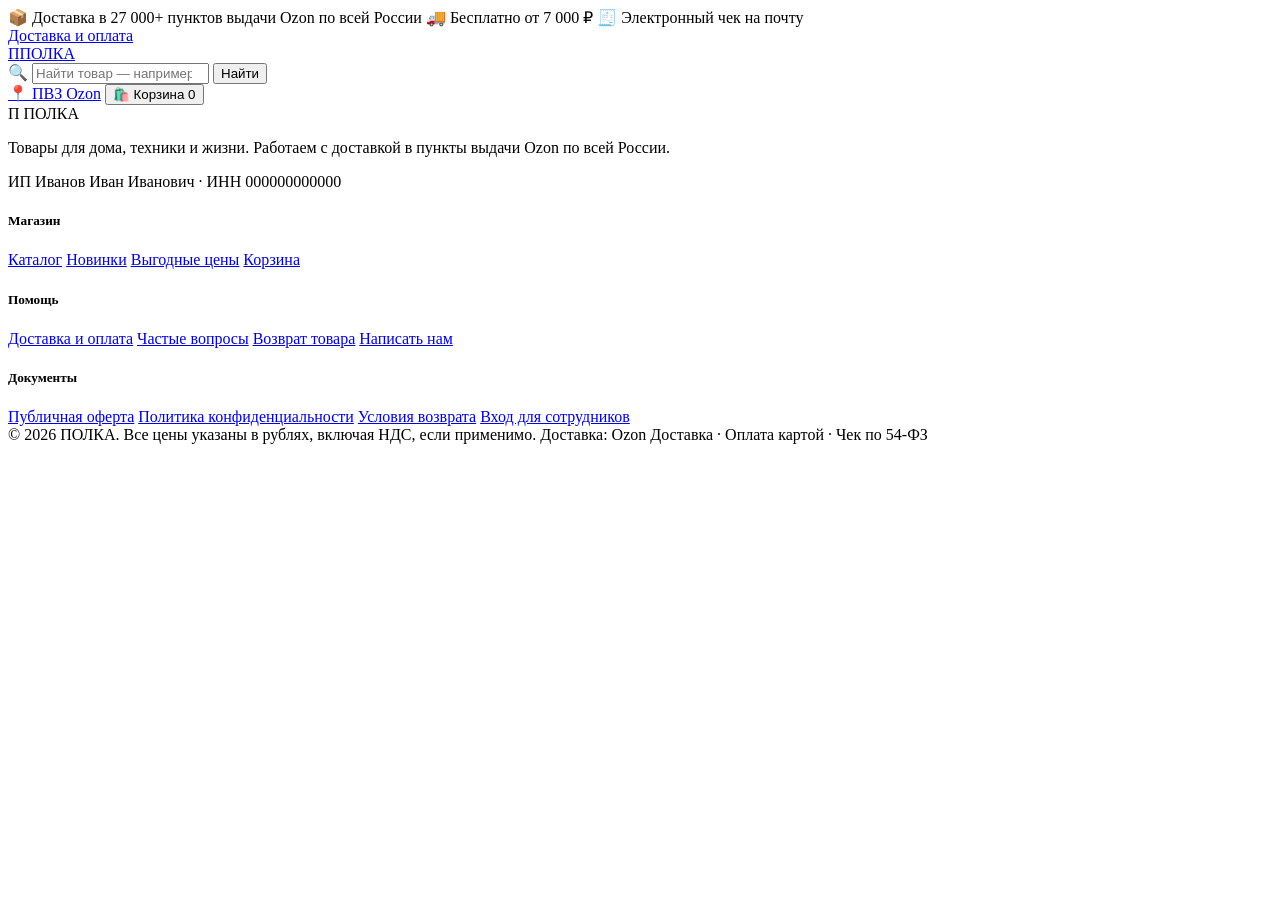
==== static/index.html @ e0455267 "ПОЛКА: интернет-магазин с доставкой в ПВЗ Ozon - 100 товаров, 8 категорий, 21 подкатегория - корзина" ====
<!DOCTYPE html>
<html lang="ru">
<head>
<meta charset="utf-8">
<meta name="viewport" content="width=device-width, initial-scale=1">
<title>ПОЛКА — товары для дома, техники и жизни. Доставка в ПВЗ Ozon</title>
<meta name="description" content="Товары для дома, кухни, авто и спорта. Доставка в пункты выдачи Ozon по всей России, оплата картой, электронный чек.">
<link rel="stylesheet" href="/store.css">
<link rel="icon" href="data:image/svg+xml,<svg xmlns='http://www.w3.org/2000/svg' viewBox='0 0 100 100'><rect width='100' height='100' rx='24' fill='%233a34d6'/><text x='50' y='68' font-size='52' text-anchor='middle' fill='white' font-family='Arial' font-weight='bold'>П</text></svg>">
</head>
<body>
<div class="topbar">
  <div class="wrap">
    <div class="marquee">
      <span>📦 Доставка в 27 000+ пунктов выдачи Ozon по всей России</span>
      <span>🚚 Бесплатно от 7 000 ₽</span>
      <span>🧾 Электронный чек на почту</span>
    </div>
    <a href="#/delivery">Доставка и оплата</a>
  </div>
</div>

<header class="header">
  <div class="wrap">
    <a class="logo" href="#/"><span class="mark">П</span>ПОЛКА</a>
    <form class="search" id="searchForm" role="search">
      <span class="icon">🔍</span>
      <input id="searchInput" type="search" placeholder="Найти товар — например, «повербанк» или «футболка»" autocomplete="off" aria-label="Поиск по каталогу">
      <button class="go" type="submit">Найти</button>
    </form>
    <div class="header-actions">
      <a class="icon-btn" id="pvzJump" href="#/delivery" title="Доставка в ПВЗ Ozon">📍 <span class="nowrap">ПВЗ Ozon</span></a>
      <button class="icon-btn" id="cartBtn" title="Корзина">🛍️ <span class="nowrap">Корзина</span> <span class="badge hidden" id="cartCount">0</span></button>
    </div>
  </div>
</header>

<nav class="catnav"><div class="wrap" id="catnav"></div></nav>

<main id="app"></main>

<footer class="footer">
  <div class="wrap">
    <div class="footer-grid">
      <div>
        <div class="logo"><span class="mark">П</span> ПОЛКА</div>
        <p>Товары для дома, техники и жизни. Работаем с доставкой в пункты выдачи Ozon по всей России.</p>
        <p class="tiny" id="sellerInfo">ИП Иванов Иван Иванович · ИНН 000000000000</p>
      </div>
      <div>
        <h5>Магазин</h5>
        <a href="#/catalog">Каталог</a>
        <a href="#/catalog?sort=new">Новинки</a>
        <a href="#/catalog?sort=price_asc">Выгодные цены</a>
        <a href="#/cart">Корзина</a>
      </div>
      <div>
        <h5>Помощь</h5>
        <a href="#/delivery">Доставка и оплата</a>
        <a href="#/delivery#faq">Частые вопросы</a>
        <a href="#/delivery#return">Возврат товара</a>
        <a href="mailto:orders@example.ru" id="supportLink">Написать нам</a>
      </div>
      <div>
        <h5>Документы</h5>
        <a href="#/legal#offer">Публичная оферта</a>
        <a href="#/legal#privacy">Политика конфиденциальности</a>
        <a href="#/legal#terms">Условия возврата</a>
        <a href="/admin" class="tiny">Вход для сотрудников</a>
      </div>
    </div>
    <div class="footer-bottom">
      <span>© 2026 ПОЛКА. Все цены указаны в рублях, включая НДС, если применимо.</span>
      <span>Доставка: Ozon Доставка · Оплата картой · Чек по 54-ФЗ</span>
    </div>
  </div>
</footer>

<div class="toast-host" id="toasts" aria-live="polite"></div>

<script src="/app.js"></script>
</body>
</html>
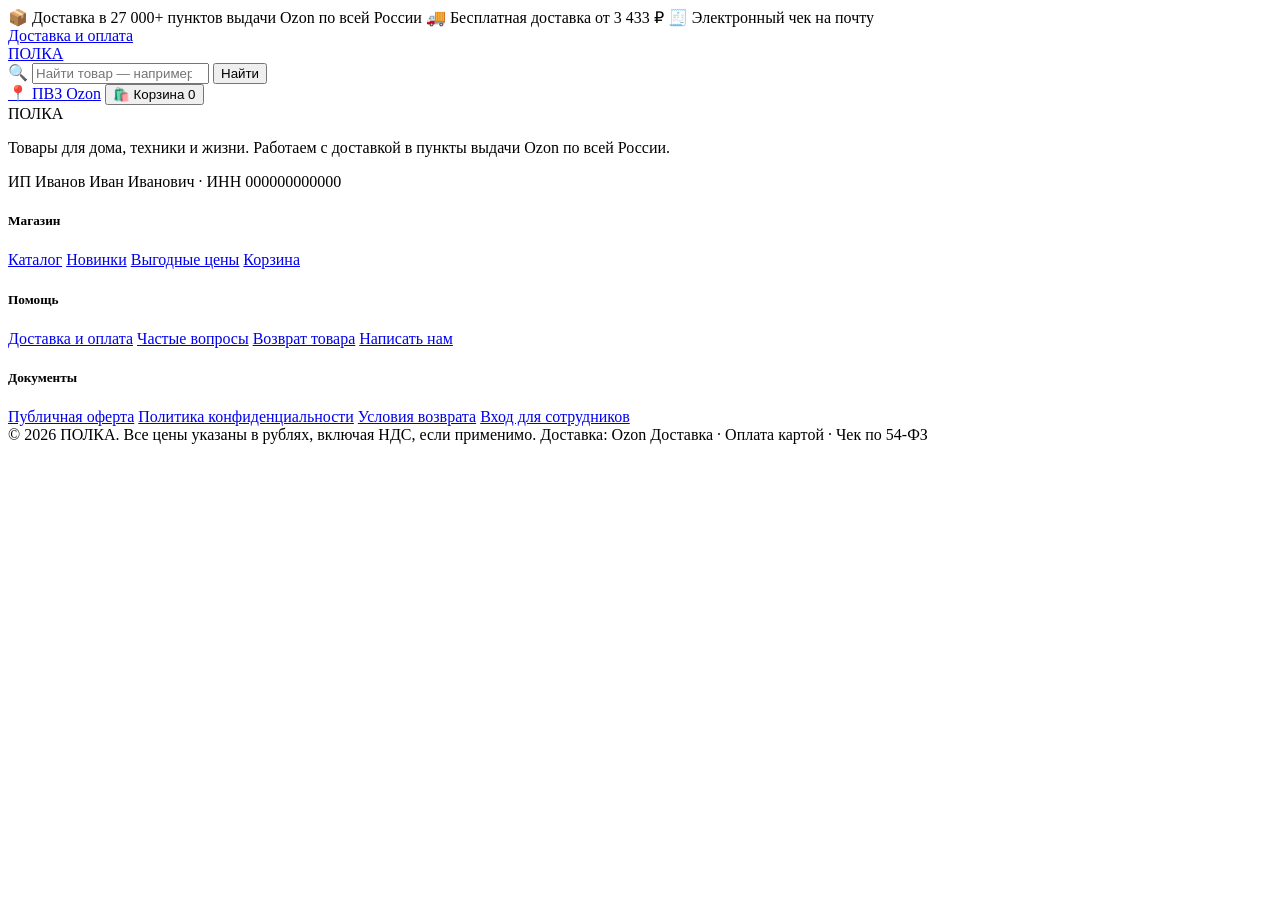
==== commit f692dfa7: "Логотип (вариант 1), порог доставки 3433 ₽, фото первых 8 товаров (webp)" ====
--- a/static/index.html
+++ b/static/index.html
@@ -13,7 +13,7 @@
   <div class="wrap">
     <div class="marquee">
       <span>📦 Доставка в 27 000+ пунктов выдачи Ozon по всей России</span>
-      <span>🚚 Бесплатно от 7 000 ₽</span>
+      <span id="freeFromTop">🚚 Бесплатная доставка от 3 433 ₽</span>
       <span>🧾 Электронный чек на почту</span>
     </div>
     <a href="#/delivery">Доставка и оплата</a>
@@ -22,7 +22,10 @@
 
 <header class="header">
   <div class="wrap">
-    <a class="logo" href="#/"><span class="mark">П</span>ПОЛКА</a>
+    <a class="logo" href="#/" aria-label="ПОЛКА — на главную">
+      <span class="logo-word">ПОЛКА</span>
+      <span class="logo-shelf" aria-hidden="true"></span>
+    </a>
     <form class="search" id="searchForm" role="search">
       <span class="icon">🔍</span>
       <input id="searchInput" type="search" placeholder="Найти товар — например, «повербанк» или «футболка»" autocomplete="off" aria-label="Поиск по каталогу">
@@ -43,7 +46,10 @@
   <div class="wrap">
     <div class="footer-grid">
       <div>
-        <div class="logo"><span class="mark">П</span> ПОЛКА</div>
+        <div class="logo logo-dark">
+          <span class="logo-word">ПОЛКА</span>
+          <span class="logo-shelf" aria-hidden="true"></span>
+        </div>
         <p>Товары для дома, техники и жизни. Работаем с доставкой в пункты выдачи Ozon по всей России.</p>
         <p class="tiny" id="sellerInfo">ИП Иванов Иван Иванович · ИНН 000000000000</p>
       </div>
